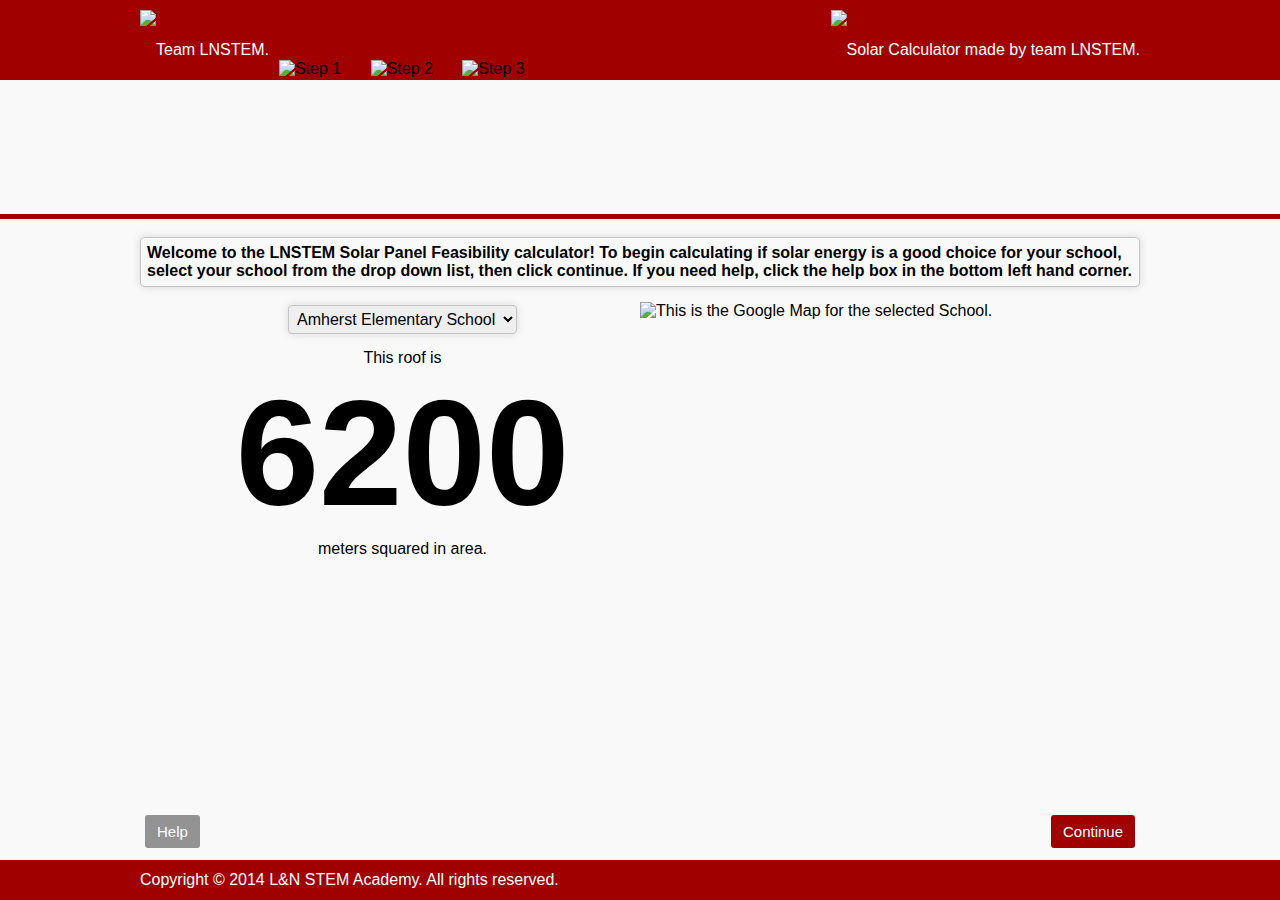
==== index.html @ 3f0cd6e5 "BootyFul HTML" ====
<!DOCTYPE HTML>
<html>
<head>
        <title>CodeTN Project - Step 1</title>
        <link rel="stylesheet" href="style.css">
        <script language="javascript" type="text/javascript" src="scripts/main.js"></script>
</head>
<!-- Beginning of the navigation bar code. -->
<body>
<div id="navbar">
        <div class="wrapper">
        <img src="pictures/lnstem.png" class="left" alt="Team LNSTEM.">
        <img src="pictures/solarcalculator.png" class="right" alt="Solar Calculator made by team LNSTEM.">
        </div><!-- End wrapper -->
</div><!-- End navbar -->
<!-- End of the navigation bar code. -->
<!-- Beginning of the step status bar code. -->
<div class="steps">
        <div class="wrapper">
        <img src="pictures/CheckmarkS1High.png" class="check" alt="Step 1" width="278" height="167">
        <img src="pictures/CheckmarkS2.png" class="check" alt="Step 2" width="278" height="167">
        <img src="pictures/CheckmarkS3.png" class="check" alt="Step 3" width="278" height="167">
        </div><!-- End wrapper -->
</div><!-- End steps -->
<!-- End of the step status bar code. -->
<!-- Beginning of the main, clickable content. -->
<div class="main">
        <div class="wrapper">
                <div class="information">Welcome to the LNSTEM Solar Panel Feasibility calculator! To begin
                calculating if solar energy is a good choice for your school, select your school from the drop down list, then click continue.
                If you need help, click the help box in the bottom left hand corner.</div>
                <script type="text/javascript"><!-- Ooh, yeah! You like dis script' eh? Well I've got more for you ;) -->
                function showRoofSize(school) {
                        // Don't mind me taking pre-defined values from our main.js script
                        document.getElementById("roofSize").innerHTML = getRoofSize(school);
                        document.getElementById("googlemap").innerHTML = "<img src=\"" + getSchoolURL(school) + "\" height=\"350\" width=\"450\" alt=\"This is the Google Map for the selected School.\">";
                        // Keep our cookie up to date (Stale cookies taste terrible.)
                        setCookie("school", school, 5);
                } </script><!-- <3 Ben Klein -->
                <!-- Here's our school selection code: -->
                <div class="leftmain" style="text-align:center;">
                <select class="input_main" name="slct" id="slct" onchange="showRoofSize(this.value)">
                        <option value="Amherst Elementary School">Amherst Elementary School</option>
                        <option value="Farragut High School">Farragut High School</option>
                        <option value="Gibbs Elementary School">Gibbs Elementary School</option>
                        <option value="Gibbs High School">Gibbs High School</option>
                        <option value="Hardin Valley Academy">Hardin Valley Academy</option>
                        <option value="Karns Middle School">Karns Middle School</option>
                        <option value="Karns High School">Karns High School</option>
                        <option value="Powell High School">Powell High School</option>
                        <option value="West Valley Middle School">West Valley Middle School</option>
                </select><br>
                This roof is<br><span id="roofSize" style="font-size:150px; font-weight:bold;">6200</span><br> meters squared in area.<br><!-- This is where we need to list the size of the roof top in meters, Ben -->
                </div> <!-- end of left main -->
                <div id="googlemap" class="rightmain">
                <img src="http://maps.googleapis.com/maps/api/staticmap?center=5101+Schaad+Rd,+Tennessee+37931&zoom=17&scale=false&size=450x350&maptype=satellite&sensor=false&format=png&visual_refresh=true" height="350" width="450" alt="This is the Google Map for the selected School.">
                </div> <!-- end of right main -->
                <div class="buttons"><a class="grey left" href="help.htm">Help</a><a class="red right" href="step2.htm">Continue</a></div>
        </div> <!-- end of wrapper class -->
</div> <!-- end of main -->
<!-- End of the main, clickable content. -->
<!-- All done, display our footer. -->
<footer>
        <div class="wrapper">
        Copyright &copy; 2014 L&N STEM Academy. All rights reserved.
        </div>
</footer><!-- End of footer -->
</body>
</html>
---- style.css ----
/*****************************************************
* This code is owned by team LNSTEM at the L&N STEM  *
* Academy in Knoxville, Tennessee. If you would like *
* to inquire more about this code, please email:     *
* s731875@student.knoxschools.org and put "Solar     *
* Calculator" in the subject line. Please do not use *
* any part of this code unless permission has been   *
* specifically given.				     *
*****************************************************/
/*****************************************************
* Main red color is #A10000			     *
* Dark red color is #730000			     *
* Deactivated grey color is #939393		     *
*****************************************************/


/*****************************************************
* 	      Setting up common elements             *
*****************************************************/
* {
	margin: 0;
	padding: 0px;
	font-family: "Helvetica", "Arial", sans-serif;
	font-size:16px; }

html, body {
	background-color:#F9F9F9; }
	
footer {
	width:100%;
	background-color:#A10000;
	height:40px;
	line-height:40px;
	position:fixed;
	bottom:0;
	color:#FFF; }
	
a {
	text-decoration:none; }

.left {
	float:left; }

.right {
	float:right; }

/*****************************************************
* Styling boxes, setting up their sizes, adding some *
* color, creating a sufficient padding, and adding   *
* positioning correctly on the page	 	     *
*****************************************************/
.wrapper {
	margin-left:auto;
	margin-right:auto;
	max-width:1000px; }
	
.steps {
	background-color:#F9F9F9;
	margin:0px;
	padding:0px;
	border-bottom:5px solid #A10000;
	padding:7px;
	height:120px;
	min-width:1000px;}

.check {
	position:relative;
	top:-27px;
	padding-left:10px;
	padding-right:15px; }
	
.main {
	background-color:#F9F9F9;
	padding:15px;
	height:100%;
	margin-bottom:80px;
	min-width:1000px;
}
	
.leftmain {
	margin-left:auto;
	width:475px;
	float:left;
	padding-left:25px;
	height:475px; }

.rightmain {
	margin-right:auto;
	width:475px;
	float:right;
	padding-right:25px;
	height:475px; }

#navbar {
	height:60px;
	background-color:#A10000;
	line-height:80px;
	color:#FFF;
	padding:10px; }
	
.information {
	clear:both;
	font-weight:bold;
	margin-top:3px;
	margin-bottom:15px;
	padding:6px;
	border: 1px solid #c4c4c4;
	font-size: 16px;
    	border-radius: 4px;
	-moz-border-radius: 4px;
    	-webkit-border-radius: 4px;
    	box-shadow: 0px 0px 8px #d9d9d9;
    	-moz-box-shadow: 0px 0px 8px #d9d9d9;
    	-webkit-box-shadow: 0px 0px 8px #d9d9d9; }
	
.input_main {
	margin-top:3px;
	margin-bottom:15px;
	border: 1px solid #c4c4c4;
    	font-size: 16px;
    	padding: 4px;
	border-radius: 4px;
    	-moz-border-radius: 4px;
    	-webkit-border-radius: 4px;
    	box-shadow: 0px 0px 8px #d9d9d9;
    	-moz-box-shadow: 0px 0px 8px #d9d9d9;
    	-webkit-box-shadow: 0px 0px 8px #d9d9d9; }

.input_main:focus { 
    outline: none;
    border: 1px solid #D40000;
    box-shadow: 0px 0px 8px #D40000;
    -moz-box-shadow: 0px 0px 8px #D40000;
    -webkit-box-shadow: 0px 0px 8px #D40000;
    transition: box-shadow linear 1s; }

.buttons {
	height:40px;
	width:1000px;
	position:fixed;
	bottom:50px;
	z-index:0; }

.help {
	font-weight:bold;
	font-style:italic; }

/*****************************************************
* 	            Button Classes!		     *
*****************************************************/

.red {
	-webkit-border-radius: 3;
	-moz-border-radius: 3;
	border-radius: 3px;
	color: #fff;
	font-size: 15px;
	background: #a10000;
	padding: 8px 12px 8px 12px;
	text-decoration: none;
	margin:5px;
	border:0px; }

.red:hover {
	background: #730000;
	text-decoration: none; }

.grey {
	-webkit-border-radius: 3;
	-moz-border-radius: 3;
	border-radius: 3px;
	color: #fff;
	font-size: 15px;
	background: #939393;
	padding: 8px 12px 8px 12px;
	text-decoration: none;
	margin:5px;
	border:0px; }

.grey:hover {
	background: #616161;
	text-decoration: none; }
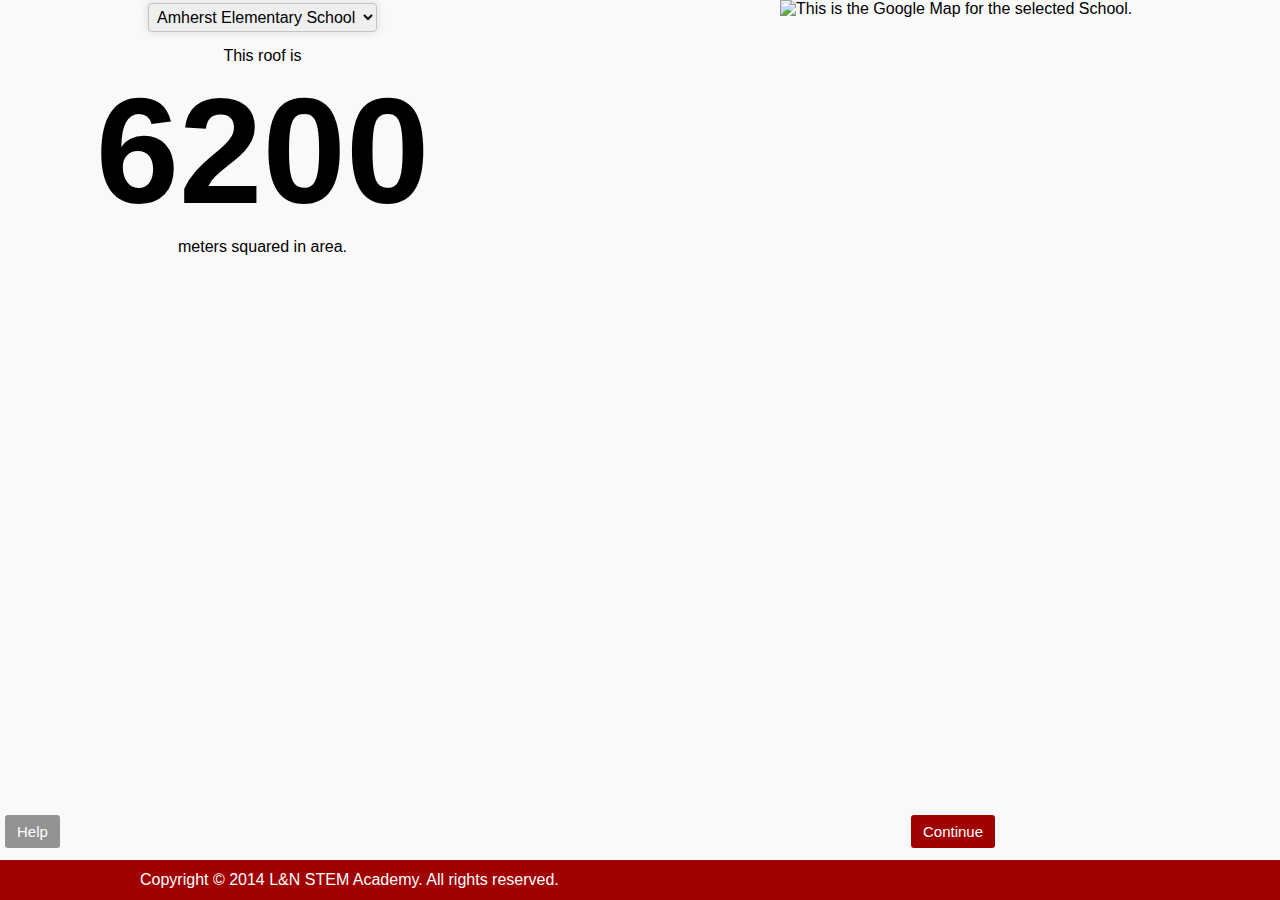
==== commit cb00004f: "Updated with amp; and removed script tag." ====
--- a/index.html
+++ b/index.html
@@ -3,7 +3,7 @@
 <head>
         <title>CodeTN Project - Step 1</title>
         <link rel="stylesheet" href="style.css">
-        <script language="javascript" type="text/javascript" src="scripts/main.js"></script>
+        <script language="javascript" type="text/javascript" src="scripts/main.js">
 </head>
 <!-- Beginning of the navigation bar code. -->
 <body>
@@ -62,7 +62,7 @@
 <!-- All done, display our footer. -->
 <footer>
         <div class="wrapper">
-        Copyright &copy; 2014 L&N STEM Academy. All rights reserved.
+        Copyright &copy; 2014 L&amp;N STEM Academy. All rights reserved.
         </div>
 </footer><!-- End of footer -->
 </body>
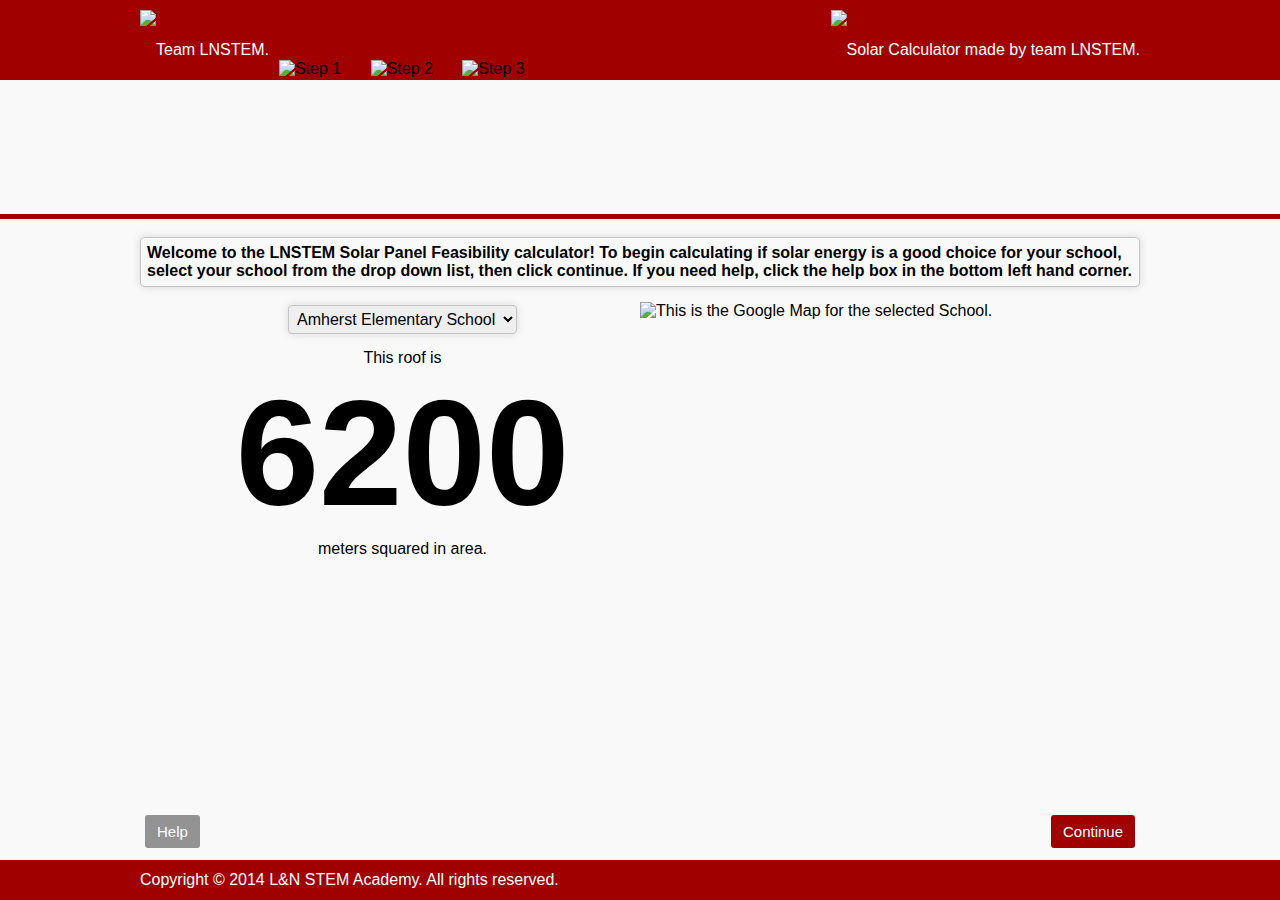
==== commit f8cc2760: "Update index.html" ====
--- a/index.html
+++ b/index.html
@@ -3,7 +3,7 @@
 <head>
         <title>CodeTN Project - Step 1</title>
         <link rel="stylesheet" href="style.css">
-        <script language="javascript" type="text/javascript" src="scripts/main.js">
+        <script language="javascript" type="text/javascript" src="scripts/main.js"></script>
 </head>
 <!-- Beginning of the navigation bar code. -->
 <body>
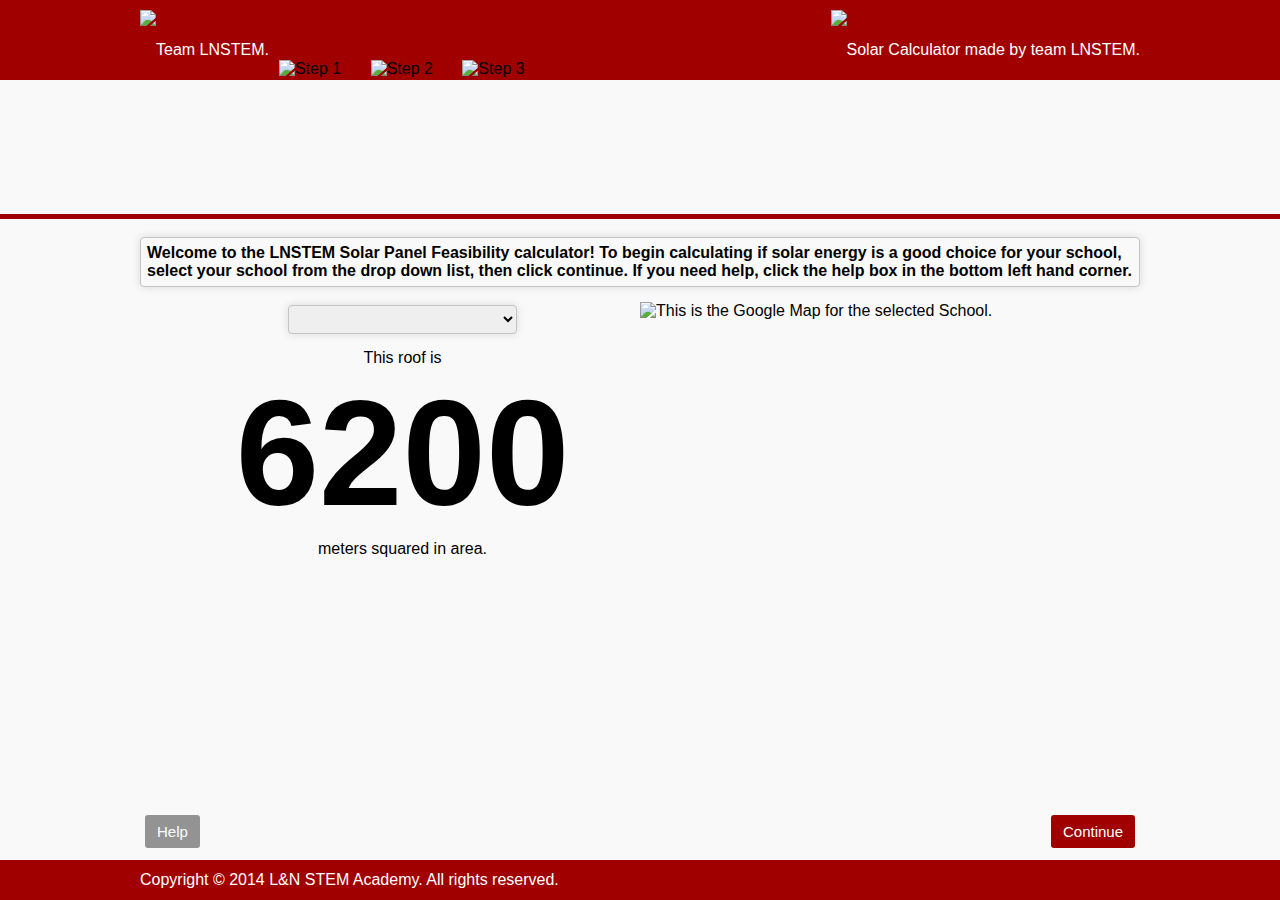
==== commit ff5e8007: "Remember your choices!" ====
--- a/index.html
+++ b/index.html
@@ -6,7 +6,7 @@
         <script language="javascript" type="text/javascript" src="scripts/main.js"></script>
 </head>
 <!-- Beginning of the navigation bar code. -->
-<body>
+<body onload='document.getElementById("slct").value=getCookie("school")'>
 <div id="navbar">
         <div class="wrapper">
         <img src="pictures/lnstem.png" class="left" alt="Team LNSTEM.">
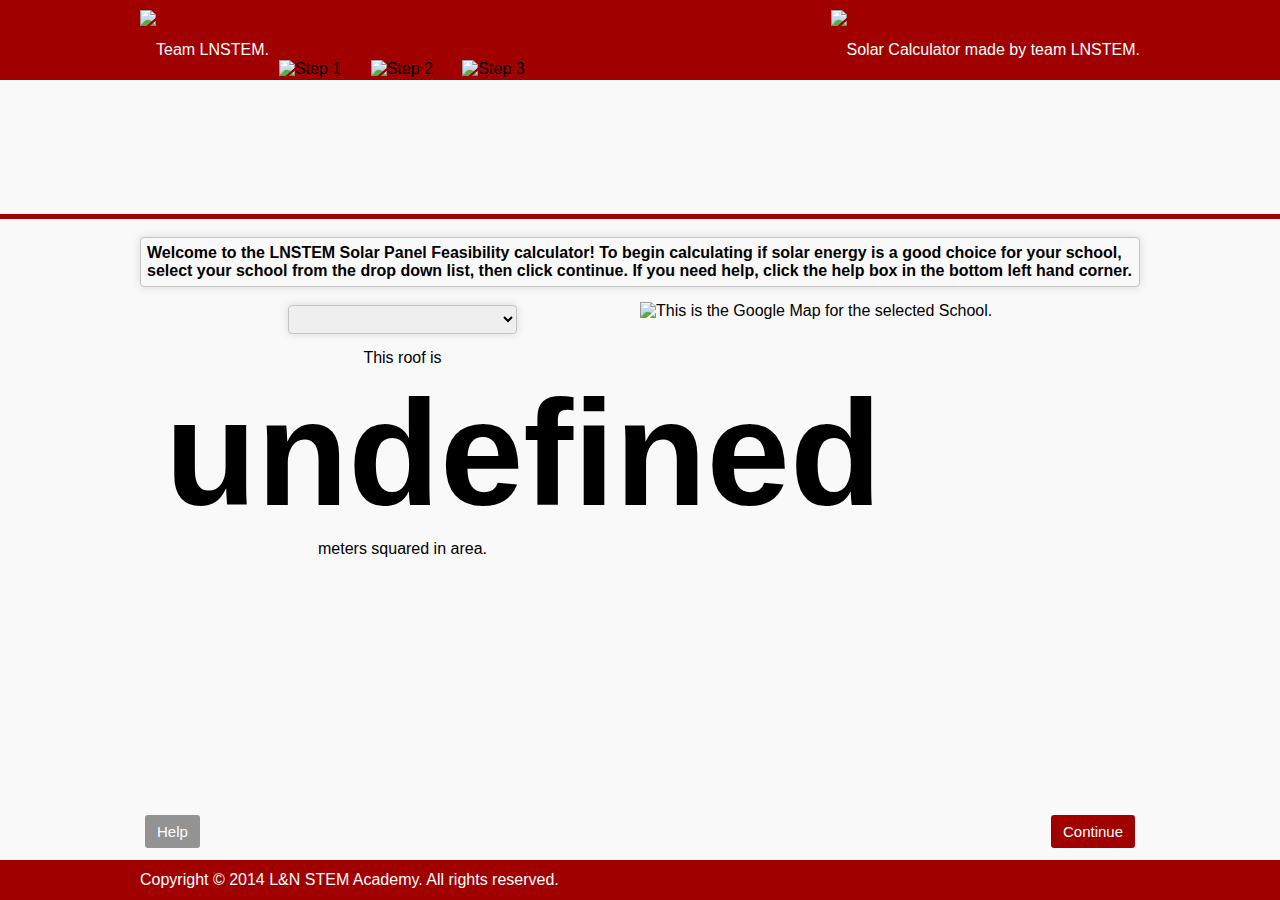
==== commit 22596495: "Fixed!" ====
--- a/index.html
+++ b/index.html
@@ -6,7 +6,7 @@
         <script language="javascript" type="text/javascript" src="scripts/main.js"></script>
 </head>
 <!-- Beginning of the navigation bar code. -->
-<body onload='document.getElementById("slct").value=getCookie("school")'>
+<body onload='document.getElementById("slct").value=getCookie("school"); showRoofSize(getCookie("school"));'>
 <div id="navbar">
         <div class="wrapper">
         <img src="pictures/lnstem.png" class="left" alt="Team LNSTEM.">
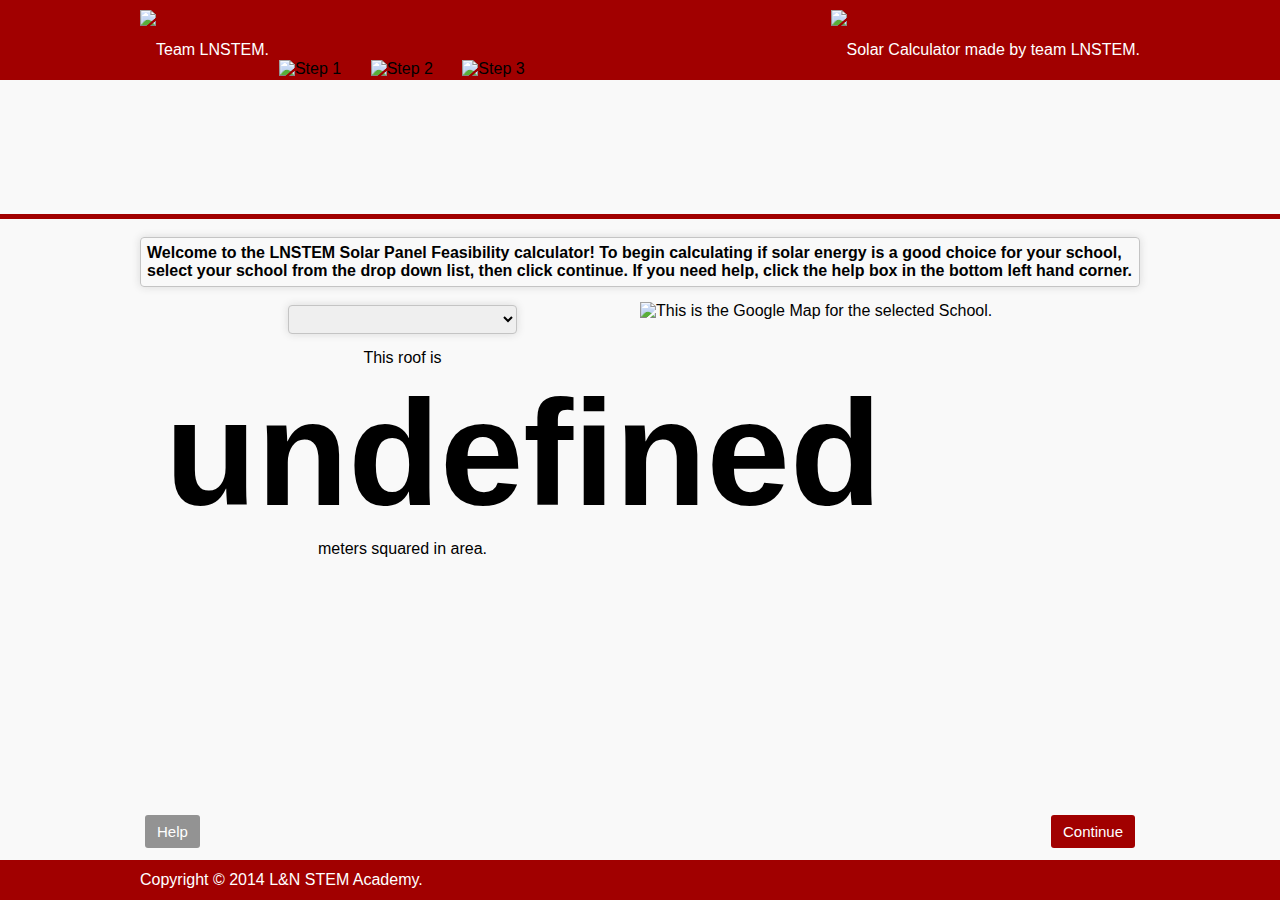
==== commit 5388c776: "Step 3 Overhaul" ====
--- a/index.html
+++ b/index.html
@@ -31,11 +31,15 @@
                 If you need help, click the help box in the bottom left hand corner.</div>
                 <script type="text/javascript"><!-- Ooh, yeah! You like dis script' eh? Well I've got more for you ;) -->
                 function showRoofSize(school) {
+                        if (school == null || school == "") {
+                                setCookie("school", "Amherst Elementary School", 1);
+                        } else {
+                                setCookie("school", school, 5);
+                        }
                         // Don't mind me taking pre-defined values from our main.js script
-                        document.getElementById("roofSize").innerHTML = getRoofSize(school);
-                        document.getElementById("googlemap").innerHTML = "<img src=\"" + getSchoolURL(school) + "\" height=\"350\" width=\"450\" alt=\"This is the Google Map for the selected School.\">";
+                        document.getElementById("roofSize").innerHTML = getRoofSize(getCookie("school"));
+                        document.getElementById("googlemap").innerHTML = "<img src=\"" + getSchoolURL(getCookie("school")) + "\" height=\"350\" width=\"450\" alt=\"This is the Google Map for the selected School.\">";
                         // Keep our cookie up to date (Stale cookies taste terrible.)
-                        setCookie("school", school, 5);
                 } </script><!-- <3 Ben Klein -->
                 <!-- Here's our school selection code: -->
                 <div class="leftmain" style="text-align:center;">
@@ -62,7 +66,7 @@
 <!-- All done, display our footer. -->
 <footer>
         <div class="wrapper">
-        Copyright &copy; 2014 L&amp;N STEM Academy. All rights reserved.
+        Copyright &copy; 2014 L&amp;N STEM Academy.
         </div>
 </footer><!-- End of footer -->
 </body>
--- a/style.css
+++ b/style.css
@@ -5,17 +5,17 @@
 * s731875@student.knoxschools.org and put "Solar     *
 * Calculator" in the subject line. Please do not use *
 * any part of this code unless permission has been   *
-* specifically given.				     *
+* specifically given.				    			 *
 *****************************************************/
 /*****************************************************
-* Main red color is #A10000			     *
-* Dark red color is #730000			     *
-* Deactivated grey color is #939393		     *
+* Main red color is #A10000			     			 *
+* Dark red color is #730000						     *
+* Deactivated grey color is #939393				     *
 *****************************************************/
 
 
 /*****************************************************
-* 	      Setting up common elements             *
+* 	      Setting up common elements          		 *
 *****************************************************/
 * {
 	margin: 0;
@@ -47,7 +47,7 @@
 /*****************************************************
 * Styling boxes, setting up their sizes, adding some *
 * color, creating a sufficient padding, and adding   *
-* positioning correctly on the page	 	     *
+* positioning correctly on the page	 	    		 *
 *****************************************************/
 .wrapper {
 	margin-left:auto;
@@ -146,7 +146,7 @@
 	font-style:italic; }
 
 /*****************************************************
-* 	            Button Classes!		     *
+* 	           	 Button Classes!		   		 	 *
 *****************************************************/
 
 .red {
